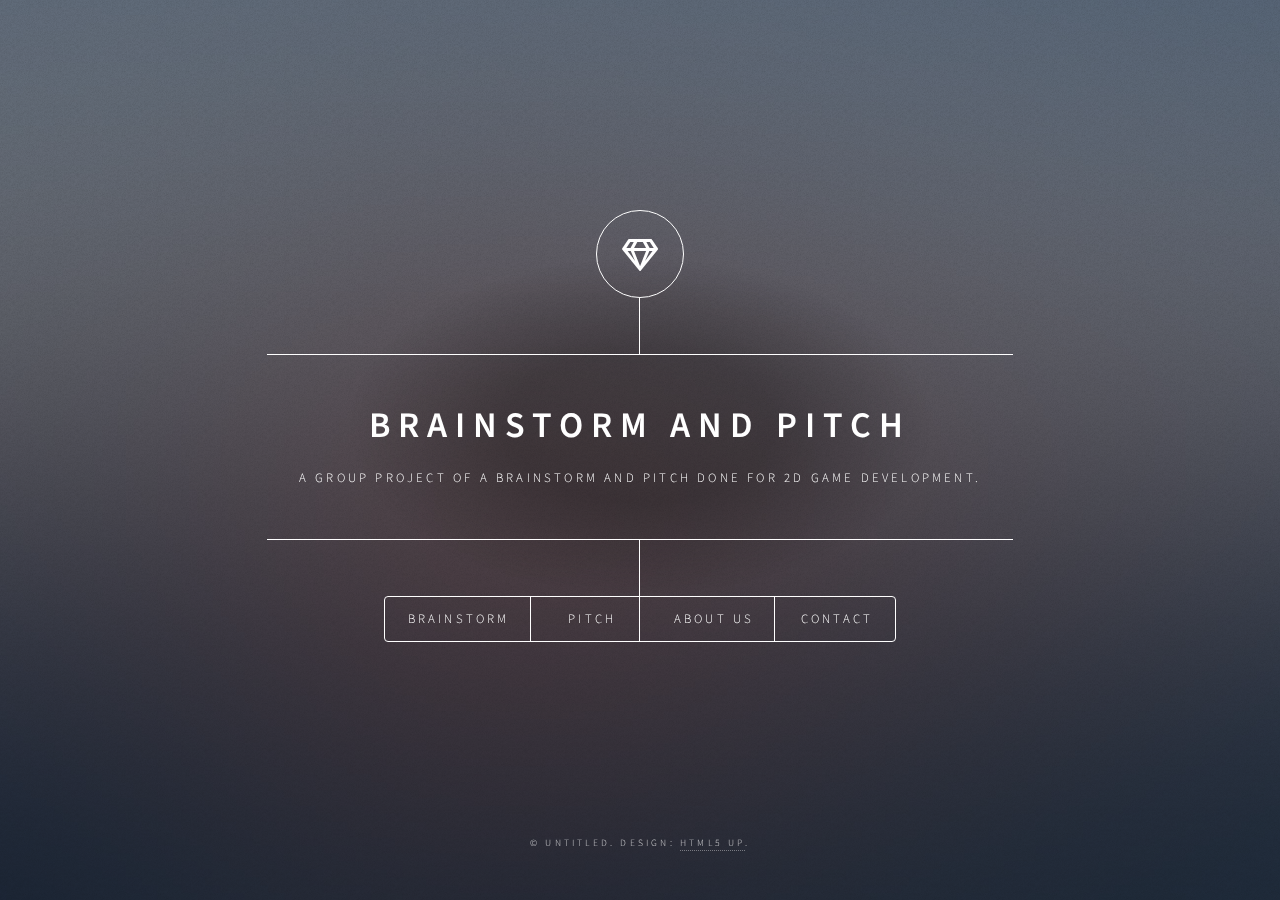
==== GameDevSite/index.html @ 05a3bff0 "Add files via upload" ====
<!DOCTYPE HTML>
<!--
	Dimension by HTML5 UP
	html5up.net | @ajlkn
	Free for personal and commercial use under the CCA 3.0 license (html5up.net/license)
-->
<html>
	<head>
		<title>Game Development</title>
		<meta charset="utf-8" />
		<meta name="viewport" content="width=device-width, initial-scale=1, user-scalable=no" />
		<link rel="stylesheet" href="assets/css/main.css" />
		<noscript><link rel="stylesheet" href="assets/css/noscript.css" /></noscript>
	</head>
	<body class="is-preload">

		<!-- Wrapper -->
			<div id="wrapper">

				<!-- Header -->
					<header id="header">
						<div class="logo">
							<span class="icon fa-gem"></span>
						</div>
						<div class="content">
							<div class="inner">
								<h1>Brainstorm and Pitch</h1>
								<p>A group project of a brainstorm and pitch done for 2D Game Development. </p>
							</div>
						</div>
						<nav>
							<ul>
								<li><a href="#intro">Brainstorm</a></li>
								<li><a href="#work">Pitch</a></li>
								<li><a href="#about">About Us</a></li>
								<li><a href="#contact">Contact</a></li>
								<!--<li><a href="#elements">Elements</a></li>-->
							</ul>
						</nav>
					</header>

				<!-- Main -->
					<div id="main">

						<!-- Intro -->
							<article id="intro">
								<h2 class="major">Brainstorm</h2>
								<span class="image main"><img src="images/IMG_20191015_160950.jpg" alt="" /></span>
								<p>This brainstorm was conducted in room W13 in WIT. We brainstormed our ideas for around an hour and chose our best ideas. After concluding our brainstorm we have decided on a game called Vive Les Catacombs. We then proceeded to work on our <a href="#work">presentation pitch</a>. The full document can be downloaded <a href="Brainstorm%20doc.pdf" download>here</a>. </p>
                                
                                <span class="image main"><img src="images/IMG_20191015_160919.jpg" alt="" /></span>
                                
                                <span class="image main"><img src="images/IMG_20191015_161017_1.jpg" alt="" /></span>
                                
                                <span class="image main"><img src="images/IMG_20191015_160144.jpg" alt="" /></span>
								
							</article>

						<!-- Work -->
							<article id="work">
								<h2 class="major">Pitch</h2>
								<span class="image main"><img src="images/pitchimg.png" alt="" /></span>
								<p>After concluding our brainstorm session we worked on our game mechanics and concepts and then made a <a href="GameDev%20Presentation.pptx" download>presentation</a>. </p>
                                
								<p>We used this presentation to pitch our game and ideas to our lecturer and our class mates during class. After our pitch we answered some questions and got valuable feedback to improve on our concept.</p>
							</article>

						<!-- About -->
							<article id="about">
								<h2 class="major">About</h2>
								<span class="image main"><img src="images/IMG_20191015_160919.jpg" alt="" /></span>
								<p>This brainstorm and pitch was done by,<br>Adrian Hebel,
                                    <br>Gary Delaney,
                                    <br>Jack Delahunt.
                                </p>
							</article>

						<!-- Contact -->
							<article id="contact">
								<h2 class="major">Contact</h2>
									<div>
                                        <p>mrspeedygamer123@gmail.com</p>
									</div>
								<ul class="icons">
									<li><a href="#" class="icon brands fa-twitter"><span class="label">Twitter</span></a></li>
									<li><a href="#" class="icon brands fa-facebook-f"><span class="label">Facebook</span></a></li>
									<li><a href="#" class="icon brands fa-instagram"><span class="label">Instagram</span></a></li>
									<li><a href="#" class="icon brands fa-github"><span class="label">GitHub</span></a></li>
								</ul>
							</article>

						<!-- Elements -->
							<article id="elements">
								<h2 class="major">Elements</h2>

								<section>
									<h3 class="major">Text</h3>
									<p>This is <b>bold</b> and this is <strong>strong</strong>. This is <i>italic</i> and this is <em>emphasized</em>.
									This is <sup>superscript</sup> text and this is <sub>subscript</sub> text.
									This is <u>underlined</u> and this is code: <code>for (;;) { ... }</code>. Finally, <a href="#">this is a link</a>.</p>
									<hr />
									<h2>Heading Level 2</h2>
									<h3>Heading Level 3</h3>
									<h4>Heading Level 4</h4>
									<h5>Heading Level 5</h5>
									<h6>Heading Level 6</h6>
									<hr />
									<h4>Blockquote</h4>
									<blockquote>Fringilla nisl. Donec accumsan interdum nisi, quis tincidunt felis sagittis eget tempus euismod. Vestibulum ante ipsum primis in faucibus vestibulum. Blandit adipiscing eu felis iaculis volutpat ac adipiscing accumsan faucibus. Vestibulum ante ipsum primis in faucibus lorem ipsum dolor sit amet nullam adipiscing eu felis.</blockquote>
									<h4>Preformatted</h4>
									<pre><code>i = 0;

while (!deck.isInOrder()) {
    print 'Iteration ' + i;
    deck.shuffle();
    i++;
}

print 'It took ' + i + ' iterations to sort the deck.';</code></pre>
								</section>

								<section>
									<h3 class="major">Lists</h3>

									<h4>Unordered</h4>
									<ul>
										<li>Dolor pulvinar etiam.</li>
										<li>Sagittis adipiscing.</li>
										<li>Felis enim feugiat.</li>
									</ul>

									<h4>Alternate</h4>
									<ul class="alt">
										<li>Dolor pulvinar etiam.</li>
										<li>Sagittis adipiscing.</li>
										<li>Felis enim feugiat.</li>
									</ul>

									<h4>Ordered</h4>
									<ol>
										<li>Dolor pulvinar etiam.</li>
										<li>Etiam vel felis viverra.</li>
										<li>Felis enim feugiat.</li>
										<li>Dolor pulvinar etiam.</li>
										<li>Etiam vel felis lorem.</li>
										<li>Felis enim et feugiat.</li>
									</ol>
									<h4>Icons</h4>
									<ul class="icons">
										<li><a href="#" class="icon brands fa-twitter"><span class="label">Twitter</span></a></li>
										<li><a href="#" class="icon brands fa-facebook-f"><span class="label">Facebook</span></a></li>
										<li><a href="#" class="icon brands fa-instagram"><span class="label">Instagram</span></a></li>
										<li><a href="#" class="icon brands fa-github"><span class="label">Github</span></a></li>
									</ul>

									<h4>Actions</h4>
									<ul class="actions">
										<li><a href="#" class="button primary">Default</a></li>
										<li><a href="#" class="button">Default</a></li>
									</ul>
									<ul class="actions stacked">
										<li><a href="#" class="button primary">Default</a></li>
										<li><a href="#" class="button">Default</a></li>
									</ul>
								</section>

								<section>
									<h3 class="major">Table</h3>
									<h4>Default</h4>
									<div class="table-wrapper">
										<table>
											<thead>
												<tr>
													<th>Name</th>
													<th>Description</th>
													<th>Price</th>
												</tr>
											</thead>
											<tbody>
												<tr>
													<td>Item One</td>
													<td>Ante turpis integer aliquet porttitor.</td>
													<td>29.99</td>
												</tr>
												<tr>
													<td>Item Two</td>
													<td>Vis ac commodo adipiscing arcu aliquet.</td>
													<td>19.99</td>
												</tr>
												<tr>
													<td>Item Three</td>
													<td> Morbi faucibus arcu accumsan lorem.</td>
													<td>29.99</td>
												</tr>
												<tr>
													<td>Item Four</td>
													<td>Vitae integer tempus condimentum.</td>
													<td>19.99</td>
												</tr>
												<tr>
													<td>Item Five</td>
													<td>Ante turpis integer aliquet porttitor.</td>
													<td>29.99</td>
												</tr>
											</tbody>
											<tfoot>
												<tr>
													<td colspan="2"></td>
													<td>100.00</td>
												</tr>
											</tfoot>
										</table>
									</div>

									<h4>Alternate</h4>
									<div class="table-wrapper">
										<table class="alt">
											<thead>
												<tr>
													<th>Name</th>
													<th>Description</th>
													<th>Price</th>
												</tr>
											</thead>
											<tbody>
												<tr>
													<td>Item One</td>
													<td>Ante turpis integer aliquet porttitor.</td>
													<td>29.99</td>
												</tr>
												<tr>
													<td>Item Two</td>
													<td>Vis ac commodo adipiscing arcu aliquet.</td>
													<td>19.99</td>
												</tr>
												<tr>
													<td>Item Three</td>
													<td> Morbi faucibus arcu accumsan lorem.</td>
													<td>29.99</td>
												</tr>
												<tr>
													<td>Item Four</td>
													<td>Vitae integer tempus condimentum.</td>
													<td>19.99</td>
												</tr>
												<tr>
													<td>Item Five</td>
													<td>Ante turpis integer aliquet porttitor.</td>
													<td>29.99</td>
												</tr>
											</tbody>
											<tfoot>
												<tr>
													<td colspan="2"></td>
													<td>100.00</td>
												</tr>
											</tfoot>
										</table>
									</div>
								</section>

								<section>
									<h3 class="major">Buttons</h3>
									<ul class="actions">
										<li><a href="#" class="button primary">Primary</a></li>
										<li><a href="#" class="button">Default</a></li>
									</ul>
									<ul class="actions">
										<li><a href="#" class="button">Default</a></li>
										<li><a href="#" class="button small">Small</a></li>
									</ul>
									<ul class="actions">
										<li><a href="#" class="button primary icon solid fa-download">Icon</a></li>
										<li><a href="#" class="button icon solid fa-download">Icon</a></li>
									</ul>
									<ul class="actions">
										<li><span class="button primary disabled">Disabled</span></li>
										<li><span class="button disabled">Disabled</span></li>
									</ul>
								</section>

								<section>
									<h3 class="major">Form</h3>
									<form method="post" action="#">
										<div class="fields">
											<div class="field half">
												<label for="demo-name">Name</label>
												<input type="text" name="demo-name" id="demo-name" value="" placeholder="Jane Doe" />
											</div>
											<div class="field half">
												<label for="demo-email">Email</label>
												<input type="email" name="demo-email" id="demo-email" value="" placeholder="jane@untitled.tld" />
											</div>
											<div class="field">
												<label for="demo-category">Category</label>
												<select name="demo-category" id="demo-category">
													<option value="">-</option>
													<option value="1">Manufacturing</option>
													<option value="1">Shipping</option>
													<option value="1">Administration</option>
													<option value="1">Human Resources</option>
												</select>
											</div>
											<div class="field half">
												<input type="radio" id="demo-priority-low" name="demo-priority" checked>
												<label for="demo-priority-low">Low</label>
											</div>
											<div class="field half">
												<input type="radio" id="demo-priority-high" name="demo-priority">
												<label for="demo-priority-high">High</label>
											</div>
											<div class="field half">
												<input type="checkbox" id="demo-copy" name="demo-copy">
												<label for="demo-copy">Email me a copy</label>
											</div>
											<div class="field half">
												<input type="checkbox" id="demo-human" name="demo-human" checked>
												<label for="demo-human">Not a robot</label>
											</div>
											<div class="field">
												<label for="demo-message">Message</label>
												<textarea name="demo-message" id="demo-message" placeholder="Enter your message" rows="6"></textarea>
											</div>
										</div>
										<ul class="actions">
											<li><input type="submit" value="Send Message" class="primary" /></li>
											<li><input type="reset" value="Reset" /></li>
										</ul>
									</form>
								</section>

							</article>

					</div>

				<!-- Footer -->
					<footer id="footer">
						<p class="copyright">&copy; Untitled. Design: <a href="https://html5up.net">HTML5 UP</a>.</p>
					</footer>

			</div>

		<!-- BG -->
			<div id="bg"></div>

		<!-- Scripts -->
			<script src="assets/js/jquery.min.js"></script>
			<script src="assets/js/browser.min.js"></script>
			<script src="assets/js/breakpoints.min.js"></script>
			<script src="assets/js/util.js"></script>
			<script src="assets/js/main.js"></script>

	</body>
</html>
---- GameDevSite/assets/css/main.css ----
@import url(fontawesome-all.min.css);
@import url("https://fonts.googleapis.com/css?family=Source+Sans+Pro:300italic,600italic,300,600");

/*
	Dimension by HTML5 UP
	html5up.net | @ajlkn
	Free for personal and commercial use under the CCA 3.0 license (html5up.net/license)
*/

html, body, div, span, applet, object,
iframe, h1, h2, h3, h4, h5, h6, p, blockquote,
pre, a, abbr, acronym, address, big, cite,
code, del, dfn, em, img, ins, kbd, q, s, samp,
small, strike, strong, sub, sup, tt, var, b,
u, i, center, dl, dt, dd, ol, ul, li, fieldset,
form, label, legend, table, caption, tbody,
tfoot, thead, tr, th, td, article, aside,
canvas, details, embed, figure, figcaption,
footer, header, hgroup, menu, nav, output, ruby,
section, summary, time, mark, audio, video {
	margin: 0;
	padding: 0;
	border: 0;
	font-size: 100%;
	font: inherit;
	vertical-align: baseline;}

article, aside, details, figcaption, figure,
footer, header, hgroup, menu, nav, section {
	display: block;}

body {
	line-height: 1;
}

ol, ul {
	list-style: none;
}

blockquote, q {
	quotes: none;
}

	blockquote:before, blockquote:after, q:before, q:after {
		content: '';
		content: none;
	}

table {
	border-collapse: collapse;
	border-spacing: 0;
}

body {
	-webkit-text-size-adjust: none;
}

mark {
	background-color: transparent;
	color: inherit;
}

input::-moz-focus-inner {
	border: 0;
	padding: 0;
}

input, select, textarea {
	-moz-appearance: none;
	-webkit-appearance: none;
	-ms-appearance: none;
	appearance: none;
}

/* Basic */

	@-ms-viewport {
		width: device-width;
	}

	@media screen and (max-width: 480px) {

		html, body {
			min-width: 320px;
		}

	}

	html {
		box-sizing: border-box;
	}

	*, *:before, *:after {
		box-sizing: inherit;
	}

	body {
		background: #1b1f22;
	}

		body.is-preload *, body.is-preload *:before, body.is-preload *:after {
			-moz-animation: none !important;
			-webkit-animation: none !important;
			-ms-animation: none !important;
			animation: none !important;
			-moz-transition: none !important;
			-webkit-transition: none !important;
			-ms-transition: none !important;
			transition: none !important;
		}

/* Type */

	html {
		font-size: 16pt;
	}

		@media screen and (max-width: 1680px) {

			html {
				font-size: 12pt;
			}

		}

		@media screen and (max-width: 736px) {

			html {
				font-size: 11pt;
			}

		}

		@media screen and (max-width: 360px) {

			html {
				font-size: 10pt;
			}

		}

	body, input, select, textarea {
		color: #ffffff;
		font-family: "Source Sans Pro", sans-serif;
		font-weight: 300;
		font-size: 1rem;
		line-height: 1.65;
	}

	a {
		-moz-transition: color 0.2s ease-in-out, background-color 0.2s ease-in-out, border-bottom-color 0.2s ease-in-out;
		-webkit-transition: color 0.2s ease-in-out, background-color 0.2s ease-in-out, border-bottom-color 0.2s ease-in-out;
		-ms-transition: color 0.2s ease-in-out, background-color 0.2s ease-in-out, border-bottom-color 0.2s ease-in-out;
		transition: color 0.2s ease-in-out, background-color 0.2s ease-in-out, border-bottom-color 0.2s ease-in-out;
		border-bottom: dotted 1px rgba(255, 255, 255, 0.5);
		text-decoration: none;
		color: inherit;
	}

		a:hover {
			border-bottom-color: transparent;
		}

	strong, b {
		color: #ffffff;
		font-weight: 600;
	}

	em, i {
		font-style: italic;
	}

	p {
		margin: 0 0 2rem 0;
	}

	h1, h2, h3, h4, h5, h6 {
		color: #ffffff;
		font-weight: 600;
		line-height: 1.5;
		margin: 0 0 1rem 0;
		text-transform: uppercase;
		letter-spacing: 0.2rem;
	}

		h1 a, h2 a, h3 a, h4 a, h5 a, h6 a {
			color: inherit;
			text-decoration: none;
		}

		h1.major, h2.major, h3.major, h4.major, h5.major, h6.major {
			border-bottom: solid 1px #ffffff;
			width: -moz-max-content;
			width: -webkit-max-content;
			width: -ms-max-content;
			width: max-content;
			padding-bottom: 0.5rem;
			margin: 0 0 2rem 0;
		}

	h1 {
		font-size: 2.25rem;
		line-height: 1.3;
		letter-spacing: 0.5rem;
	}

	h2 {
		font-size: 1.5rem;
		line-height: 1.4;
		letter-spacing: 0.5rem;
	}

	h3 {
		font-size: 1rem;
	}

	h4 {
		font-size: 0.8rem;
	}

	h5 {
		font-size: 0.7rem;
	}

	h6 {
		font-size: 0.6rem;
	}

	@media screen and (max-width: 736px) {

		h1 {
			font-size: 1.75rem;
			line-height: 1.4;
		}

		h2 {
			font-size: 1.25em;
			line-height: 1.5;
		}

	}

	sub {
		font-size: 0.8rem;
		position: relative;
		top: 0.5rem;
	}

	sup {
		font-size: 0.8rem;
		position: relative;
		top: -0.5rem;
	}

	blockquote {
		border-left: solid 4px #ffffff;
		font-style: italic;
		margin: 0 0 2rem 0;
		padding: 0.5rem 0 0.5rem 2rem;
	}

	code {
		background: rgba(255, 255, 255, 0.075);
		border-radius: 4px;
		font-family: "Courier New", monospace;
		font-size: 0.9rem;
		margin: 0 0.25rem;
		padding: 0.25rem 0.65rem;
	}

	pre {
		-webkit-overflow-scrolling: touch;
		font-family: "Courier New", monospace;
		font-size: 0.9rem;
		margin: 0 0 2rem 0;
	}

		pre code {
			display: block;
			line-height: 1.75;
			padding: 1rem 1.5rem;
			overflow-x: auto;
		}

	hr {
		border: 0;
		border-bottom: solid 1px #ffffff;
		margin: 2.75rem 0;
	}

	.align-left {
		text-align: left;
	}

	.align-center {
		text-align: center;
	}

	.align-right {
		text-align: right;
	}

/* Form */

	form {
		margin: 0 0 2rem 0;
	}

		form > :last-child {
			margin-bottom: 0;
		}

		form > .fields {
			display: -moz-flex;
			display: -webkit-flex;
			display: -ms-flex;
			display: flex;
			-moz-flex-wrap: wrap;
			-webkit-flex-wrap: wrap;
			-ms-flex-wrap: wrap;
			flex-wrap: wrap;
			width: calc(100% + 3rem);
			margin: -1.5rem 0 2rem -1.5rem;
		}

			form > .fields > .field {
				-moz-flex-grow: 0;
				-webkit-flex-grow: 0;
				-ms-flex-grow: 0;
				flex-grow: 0;
				-moz-flex-shrink: 0;
				-webkit-flex-shrink: 0;
				-ms-flex-shrink: 0;
				flex-shrink: 0;
				padding: 1.5rem 0 0 1.5rem;
				width: calc(100% - 1.5rem);
			}

				form > .fields > .field.half {
					width: calc(50% - 0.75rem);
				}

				form > .fields > .field.third {
					width: calc(100%/3 - 0.5rem);
				}

				form > .fields > .field.quarter {
					width: calc(25% - 0.375rem);
				}

		@media screen and (max-width: 480px) {

			form > .fields {
				width: calc(100% + 3rem);
				margin: -1.5rem 0 2rem -1.5rem;
			}

				form > .fields > .field {
					padding: 1.5rem 0 0 1.5rem;
					width: calc(100% - 1.5rem);
				}

					form > .fields > .field.half {
						width: calc(100% - 1.5rem);
					}

					form > .fields > .field.third {
						width: calc(100% - 1.5rem);
					}

					form > .fields > .field.quarter {
						width: calc(100% - 1.5rem);
					}

		}

	label {
		color: #ffffff;
		display: block;
		font-size: 0.8rem;
		font-weight: 300;
		letter-spacing: 0.2rem;
		line-height: 1.5;
		margin: 0 0 1rem 0;
		text-transform: uppercase;
	}

	input[type="text"],
	input[type="password"],
	input[type="email"],
	input[type="tel"],
	select,
	textarea {
		-moz-appearance: none;
		-webkit-appearance: none;
		-ms-appearance: none;
		appearance: none;
		-moz-transition: border-color 0.2s ease-in-out, box-shadow 0.2s ease-in-out, background-color 0.2s ease-in-out;
		-webkit-transition: border-color 0.2s ease-in-out, box-shadow 0.2s ease-in-out, background-color 0.2s ease-in-out;
		-ms-transition: border-color 0.2s ease-in-out, box-shadow 0.2s ease-in-out, background-color 0.2s ease-in-out;
		transition: border-color 0.2s ease-in-out, box-shadow 0.2s ease-in-out, background-color 0.2s ease-in-out;
		background-color: transparent;
		border-radius: 4px;
		border: solid 1px #ffffff;
		color: inherit;
		display: block;
		outline: 0;
		padding: 0 1rem;
		text-decoration: none;
		width: 100%;
	}

		input[type="text"]:invalid,
		input[type="password"]:invalid,
		input[type="email"]:invalid,
		input[type="tel"]:invalid,
		select:invalid,
		textarea:invalid {
			box-shadow: none;
		}

		input[type="text"]:focus,
		input[type="password"]:focus,
		input[type="email"]:focus,
		input[type="tel"]:focus,
		select:focus,
		textarea:focus {
			background: rgba(255, 255, 255, 0.075);
			border-color: #ffffff;
			box-shadow: 0 0 0 1px #ffffff;
		}

	select {
		background-image: url("data:image/svg+xml;charset=utf8,%3Csvg xmlns='http://www.w3.org/2000/svg' width='40' height='40' preserveAspectRatio='none' viewBox='0 0 40 40'%3E%3Cpath d='M9.4,12.3l10.4,10.4l10.4-10.4c0.2-0.2,0.5-0.4,0.9-0.4c0.3,0,0.6,0.1,0.9,0.4l3.3,3.3c0.2,0.2,0.4,0.5,0.4,0.9 c0,0.4-0.1,0.6-0.4,0.9L20.7,31.9c-0.2,0.2-0.5,0.4-0.9,0.4c-0.3,0-0.6-0.1-0.9-0.4L4.3,17.3c-0.2-0.2-0.4-0.5-0.4-0.9 c0-0.4,0.1-0.6,0.4-0.9l3.3-3.3c0.2-0.2,0.5-0.4,0.9-0.4S9.1,12.1,9.4,12.3z' fill='%23ffffff' /%3E%3C/svg%3E");
		background-size: 1.25rem;
		background-repeat: no-repeat;
		background-position: calc(100% - 1rem) center;
		height: 2.75rem;
		padding-right: 2.75rem;
		text-overflow: ellipsis;
	}

		select option {
			color: #ffffff;
			background: #1b1f22;
		}

		select:focus::-ms-value {
			background-color: transparent;
		}

		select::-ms-expand {
			display: none;
		}

	input[type="text"],
	input[type="password"],
	input[type="email"],
	select {
		height: 2.75rem;
	}

	textarea {
		padding: 0.75rem 1rem;
	}

	input[type="checkbox"],
	input[type="radio"] {
		-moz-appearance: none;
		-webkit-appearance: none;
		-ms-appearance: none;
		appearance: none;
		display: block;
		float: left;
		margin-right: -2rem;
		opacity: 0;
		width: 1rem;
		z-index: -1;
	}

		input[type="checkbox"] + label,
		input[type="radio"] + label {
			text-decoration: none;
			-moz-user-select: none;
			-webkit-user-select: none;
			-ms-user-select: none;
			user-select: none;
			color: #ffffff;
			cursor: pointer;
			display: inline-block;
			font-size: 0.8rem;
			font-weight: 300;
			margin: 0 0 0.5rem 0;
			padding-left: 2.65rem;
			padding-right: 0.75rem;
			position: relative;
		}

			input[type="checkbox"] + label:before,
			input[type="radio"] + label:before {
				-moz-osx-font-smoothing: grayscale;
				-webkit-font-smoothing: antialiased;
				display: inline-block;
				font-style: normal;
				font-variant: normal;
				text-rendering: auto;
				line-height: 1;
				text-transform: none !important;
				font-family: 'Font Awesome 5 Free';
				font-weight: 900;
			}

			input[type="checkbox"] + label:before,
			input[type="radio"] + label:before {
				-moz-transition: border-color 0.2s ease-in-out, box-shadow 0.2s ease-in-out, background-color 0.2s ease-in-out;
				-webkit-transition: border-color 0.2s ease-in-out, box-shadow 0.2s ease-in-out, background-color 0.2s ease-in-out;
				-ms-transition: border-color 0.2s ease-in-out, box-shadow 0.2s ease-in-out, background-color 0.2s ease-in-out;
				transition: border-color 0.2s ease-in-out, box-shadow 0.2s ease-in-out, background-color 0.2s ease-in-out;
				border-radius: 4px;
				border: solid 1px #ffffff;
				content: '';
				display: inline-block;
				height: 1.65rem;
				left: 0;
				line-height: 1.65rem;
				position: absolute;
				text-align: center;
				top: -0.15rem;
				width: 1.65rem;
			}

		input[type="checkbox"]:checked + label:before,
		input[type="radio"]:checked + label:before {
			background: #ffffff !important;
			border-color: #ffffff !important;
			color: #1b1f22;
			content: '\f00c';
		}

		input[type="checkbox"]:focus + label:before,
		input[type="radio"]:focus + label:before {
			background: rgba(255, 255, 255, 0.075);
			border-color: #ffffff;
			box-shadow: 0 0 0 1px #ffffff;
		}

	input[type="checkbox"] + label:before {
		border-radius: 4px;
	}

	input[type="radio"] + label:before {
		border-radius: 100%;
	}

	::-webkit-input-placeholder {
		color: rgba(255, 255, 255, 0.5) !important;
		opacity: 1.0;
	}

	:-moz-placeholder {
		color: rgba(255, 255, 255, 0.5) !important;
		opacity: 1.0;
	}

	::-moz-placeholder {
		color: rgba(255, 255, 255, 0.5) !important;
		opacity: 1.0;
	}

	:-ms-input-placeholder {
		color: rgba(255, 255, 255, 0.5) !important;
		opacity: 1.0;
	}

	.formerize-placeholder {
		color: rgba(255, 255, 255, 0.5) !important;
		opacity: 1.0;
	}

/* Box */

	.box {
		border-radius: 4px;
		border: solid 1px #ffffff;
		margin-bottom: 2rem;
		padding: 1.5em;
	}

		.box > :last-child,
		.box > :last-child > :last-child,
		.box > :last-child > :last-child > :last-child {
			margin-bottom: 0;
		}

		.box.alt {
			border: 0;
			border-radius: 0;
			padding: 0;
		}

/* Icon */

	.icon {
		text-decoration: none;
		border-bottom: none;
		position: relative;
	}

		.icon:before {
			-moz-osx-font-smoothing: grayscale;
			-webkit-font-smoothing: antialiased;
			display: inline-block;
			font-style: normal;
			font-variant: normal;
			text-rendering: auto;
			line-height: 1;
			text-transform: none !important;
			font-family: 'Font Awesome 5 Free';
			font-weight: 400;
		}

		.icon > .label {
			display: none;
		}

		.icon:before {
			line-height: inherit;
		}

		.icon.solid:before {
			font-weight: 900;
		}

		.icon.brands:before {
			font-family: 'Font Awesome 5 Brands';
		}

/* Image */

	.image {
		border-radius: 4px;
		border: 0;
		display: inline-block;
		position: relative;
	}

		.image:before {
			pointer-events: none;
			background-image: url("../../images/overlay.png");
			background-color: rgba(19, 21, 25, 0.5);
			border-radius: 4px;
			content: '';
			display: block;
			height: 100%;
			left: 0;
			opacity: 0.5;
			position: absolute;
			top: 0;
			width: 100%;
		}

		.image img {
			border-radius: 4px;
			display: block;
		}

		.image.left, .image.right {
			max-width: 40%;
		}

			.image.left img, .image.right img {
				width: 100%;
			}

		.image.left {
			float: left;
			padding: 0 1.5em 1em 0;
			top: 0.25em;
		}

		.image.right {
			float: right;
			padding: 0 0 1em 1.5em;
			top: 0.25em;
		}

		.image.fit {
			display: block;
			margin: 0 0 2rem 0;
			width: 100%;
		}

			.image.fit img {
				width: 100%;
			}

		.image.main {
			display: block;
			margin: 2.5rem 0;
			width: 100%;
		}

			.image.main img {
				width: 100%;
			}

		@media screen and (max-width: 736px) {

			.image.main {
				margin: 2rem 0;
			}

		}

		@media screen and (max-width: 480px) {

			.image.main {
				margin: 1.5rem 0;
			}

		}

/* List */

	ol {
		list-style: decimal;
		margin: 0 0 2rem 0;
		padding-left: 1.25em;
	}

		ol li {
			padding-left: 0.25em;
		}

	ul {
		list-style: disc;
		margin: 0 0 2rem 0;
		padding-left: 1em;
	}

		ul li {
			padding-left: 0.5em;
		}

		ul.alt {
			list-style: none;
			padding-left: 0;
		}

			ul.alt li {
				border-top: solid 1px #ffffff;
				padding: 0.5em 0;
			}

				ul.alt li:first-child {
					border-top: 0;
					padding-top: 0;
				}

	dl {
		margin: 0 0 2rem 0;
	}

		dl dt {
			display: block;
			font-weight: 600;
			margin: 0 0 1rem 0;
		}

		dl dd {
			margin-left: 2rem;
		}

/* Actions */

	ul.actions {
		display: -moz-flex;
		display: -webkit-flex;
		display: -ms-flex;
		display: flex;
		cursor: default;
		list-style: none;
		margin-left: -1rem;
		padding-left: 0;
	}

		ul.actions li {
			padding: 0 0 0 1rem;
			vertical-align: middle;
		}

		ul.actions.special {
			-moz-justify-content: center;
			-webkit-justify-content: center;
			-ms-justify-content: center;
			justify-content: center;
			width: 100%;
			margin-left: 0;
		}

			ul.actions.special li:first-child {
				padding-left: 0;
			}

		ul.actions.stacked {
			-moz-flex-direction: column;
			-webkit-flex-direction: column;
			-ms-flex-direction: column;
			flex-direction: column;
			margin-left: 0;
		}

			ul.actions.stacked li {
				padding: 1.3rem 0 0 0;
			}

				ul.actions.stacked li:first-child {
					padding-top: 0;
				}

		ul.actions.fit {
			width: calc(100% + 1rem);
		}

			ul.actions.fit li {
				-moz-flex-grow: 1;
				-webkit-flex-grow: 1;
				-ms-flex-grow: 1;
				flex-grow: 1;
				-moz-flex-shrink: 1;
				-webkit-flex-shrink: 1;
				-ms-flex-shrink: 1;
				flex-shrink: 1;
				width: 100%;
			}

				ul.actions.fit li > * {
					width: 100%;
				}

			ul.actions.fit.stacked {
				width: 100%;
			}

		@media screen and (max-width: 480px) {

			ul.actions:not(.fixed) {
				-moz-flex-direction: column;
				-webkit-flex-direction: column;
				-ms-flex-direction: column;
				flex-direction: column;
				margin-left: 0;
				width: 100% !important;
			}

				ul.actions:not(.fixed) li {
					-moz-flex-grow: 1;
					-webkit-flex-grow: 1;
					-ms-flex-grow: 1;
					flex-grow: 1;
					-moz-flex-shrink: 1;
					-webkit-flex-shrink: 1;
					-ms-flex-shrink: 1;
					flex-shrink: 1;
					padding: 1rem 0 0 0;
					text-align: center;
					width: 100%;
				}

					ul.actions:not(.fixed) li > * {
						width: 100%;
					}

					ul.actions:not(.fixed) li:first-child {
						padding-top: 0;
					}

					ul.actions:not(.fixed) li input[type="submit"],
					ul.actions:not(.fixed) li input[type="reset"],
					ul.actions:not(.fixed) li input[type="button"],
					ul.actions:not(.fixed) li button,
					ul.actions:not(.fixed) li .button {
						width: 100%;
					}

						ul.actions:not(.fixed) li input[type="submit"].icon:before,
						ul.actions:not(.fixed) li input[type="reset"].icon:before,
						ul.actions:not(.fixed) li input[type="button"].icon:before,
						ul.actions:not(.fixed) li button.icon:before,
						ul.actions:not(.fixed) li .button.icon:before {
							margin-left: -0.5em;
						}

		}

/* Icons */

	ul.icons {
		cursor: default;
		list-style: none;
		padding-left: 0;
	}

		ul.icons li {
			display: inline-block;
			padding: 0 0.75em 0 0;
		}

			ul.icons li:last-child {
				padding-right: 0;
			}

			ul.icons li a {
				border-radius: 100%;
				box-shadow: inset 0 0 0 1px #ffffff;
				display: inline-block;
				height: 2.25rem;
				line-height: 2.25rem;
				text-align: center;
				width: 2.25rem;
			}

				ul.icons li a:hover {
					background-color: rgba(255, 255, 255, 0.075);
				}

				ul.icons li a:active {
					background-color: rgba(255, 255, 255, 0.175);
				}

/* Table */

	.table-wrapper {
		-webkit-overflow-scrolling: touch;
		overflow-x: auto;
	}

	table {
		margin: 0 0 2rem 0;
		width: 100%;
	}

		table tbody tr {
			border: solid 1px #ffffff;
			border-left: 0;
			border-right: 0;
		}

			table tbody tr:nth-child(2n + 1) {
				background-color: rgba(255, 255, 255, 0.075);
			}

		table td {
			padding: 0.75em 0.75em;
		}

		table th {
			color: #ffffff;
			font-size: 0.9em;
			font-weight: 600;
			padding: 0 0.75em 0.75em 0.75em;
			text-align: left;
		}

		table thead {
			border-bottom: solid 2px #ffffff;
		}

		table tfoot {
			border-top: solid 2px #ffffff;
		}

		table.alt {
			border-collapse: separate;
		}

			table.alt tbody tr td {
				border: solid 1px #ffffff;
				border-left-width: 0;
				border-top-width: 0;
			}

				table.alt tbody tr td:first-child {
					border-left-width: 1px;
				}

			table.alt tbody tr:first-child td {
				border-top-width: 1px;
			}

			table.alt thead {
				border-bottom: 0;
			}

			table.alt tfoot {
				border-top: 0;
			}

/* Button */

	input[type="submit"],
	input[type="reset"],
	input[type="button"],
	button,
	.button {
		-moz-appearance: none;
		-webkit-appearance: none;
		-ms-appearance: none;
		appearance: none;
		-moz-transition: background-color 0.2s ease-in-out, color 0.2s ease-in-out;
		-webkit-transition: background-color 0.2s ease-in-out, color 0.2s ease-in-out;
		-ms-transition: background-color 0.2s ease-in-out, color 0.2s ease-in-out;
		transition: background-color 0.2s ease-in-out, color 0.2s ease-in-out;
		background-color: transparent;
		border-radius: 4px;
		border: 0;
		box-shadow: inset 0 0 0 1px #ffffff;
		color: #ffffff !important;
		cursor: pointer;
		display: inline-block;
		font-size: 0.8rem;
		font-weight: 300;
		height: 2.75rem;
		letter-spacing: 0.2rem;
		line-height: 2.75rem;
		outline: 0;
		padding: 0 1.25rem 0 1.35rem;
		text-align: center;
		text-decoration: none;
		text-transform: uppercase;
		white-space: nowrap;
	}

		input[type="submit"]:hover,
		input[type="reset"]:hover,
		input[type="button"]:hover,
		button:hover,
		.button:hover {
			background-color: rgba(255, 255, 255, 0.075);
		}

		input[type="submit"]:active,
		input[type="reset"]:active,
		input[type="button"]:active,
		button:active,
		.button:active {
			background-color: rgba(255, 255, 255, 0.175);
		}

		input[type="submit"].icon:before,
		input[type="reset"].icon:before,
		input[type="button"].icon:before,
		button.icon:before,
		.button.icon:before {
			margin-right: 0.5em;
		}

		input[type="submit"].fit,
		input[type="reset"].fit,
		input[type="button"].fit,
		button.fit,
		.button.fit {
			width: 100%;
		}

		input[type="submit"].small,
		input[type="reset"].small,
		input[type="button"].small,
		button.small,
		.button.small {
			font-size: 0.6rem;
			height: 2.0625rem;
			line-height: 2.0625rem;
		}

		input[type="submit"].primary,
		input[type="reset"].primary,
		input[type="button"].primary,
		button.primary,
		.button.primary {
			background-color: #ffffff;
			color: #1b1f22 !important;
			font-weight: 600;
		}

		input[type="submit"].disabled, input[type="submit"]:disabled,
		input[type="reset"].disabled,
		input[type="reset"]:disabled,
		input[type="button"].disabled,
		input[type="button"]:disabled,
		button.disabled,
		button:disabled,
		.button.disabled,
		.button:disabled {
			pointer-events: none;
			cursor: default;
			opacity: 0.25;
		}

	input[type="submit"],
	input[type="reset"],
	input[type="button"],
	button {
		line-height: calc(2.75rem - 2px);
	}

/* BG */

	#bg {
		-moz-transform: scale(1.0);
		-webkit-transform: scale(1.0);
		-ms-transform: scale(1.0);
		transform: scale(1.0);
		-webkit-backface-visibility: hidden;
		position: fixed;
		top: 0;
		left: 0;
		width: 100%;
		height: 100vh;
		z-index: 1;
	}

		#bg:before, #bg:after {
			content: '';
			display: block;
			position: absolute;
			top: 0;
			left: 0;
			width: 100%;
			height: 100%;
		}

		#bg:before {
			-moz-transition: background-color 2.5s ease-in-out;
			-webkit-transition: background-color 2.5s ease-in-out;
			-ms-transition: background-color 2.5s ease-in-out;
			transition: background-color 2.5s ease-in-out;
			-moz-transition-delay: 0.75s;
			-webkit-transition-delay: 0.75s;
			-ms-transition-delay: 0.75s;
			transition-delay: 0.75s;
			background-image: linear-gradient(to top, rgba(19, 21, 25, 0.5), rgba(19, 21, 25, 0.5)), url("../../images/overlay.png");
			background-size: auto, 256px 256px;
			background-position: center, center;
			background-repeat: no-repeat, repeat;
			z-index: 2;
		}

		#bg:after {
			-moz-transform: scale(1.125);
			-webkit-transform: scale(1.125);
			-ms-transform: scale(1.125);
			transform: scale(1.125);
			-moz-transition: -moz-transform 0.325s ease-in-out, -moz-filter 0.325s ease-in-out;
			-webkit-transition: -webkit-transform 0.325s ease-in-out, -webkit-filter 0.325s ease-in-out;
			-ms-transition: -ms-transform 0.325s ease-in-out, -ms-filter 0.325s ease-in-out;
			transition: transform 0.325s ease-in-out, filter 0.325s ease-in-out;
			background-image: url("../../images/bg.jpg");
			background-position: center;
			background-size: cover;
			background-repeat: no-repeat;
			z-index: 1;
		}

		body.is-article-visible #bg:after {
			-moz-transform: scale(1.0825);
			-webkit-transform: scale(1.0825);
			-ms-transform: scale(1.0825);
			transform: scale(1.0825);
			-moz-filter: blur(0.2rem);
			-webkit-filter: blur(0.2rem);
			-ms-filter: blur(0.2rem);
			filter: blur(0.2rem);
		}

		body.is-preload #bg:before {
			background-color: #000000;
		}

/* Wrapper */

	#wrapper {
		display: -moz-flex;
		display: -webkit-flex;
		display: -ms-flex;
		display: flex;
		-moz-flex-direction: column;
		-webkit-flex-direction: column;
		-ms-flex-direction: column;
		flex-direction: column;
		-moz-align-items: center;
		-webkit-align-items: center;
		-ms-align-items: center;
		align-items: center;
		-moz-justify-content: space-between;
		-webkit-justify-content: space-between;
		-ms-justify-content: space-between;
		justify-content: space-between;
		position: relative;
		min-height: 100vh;
		width: 100%;
		padding: 4rem 2rem;
		z-index: 3;
	}

		#wrapper:before {
			content: '';
			display: block;
		}

		@media screen and (max-width: 1680px) {

			#wrapper {
				padding: 3rem 2rem;
			}

		}

		@media screen and (max-width: 736px) {

			#wrapper {
				padding: 2rem 1rem;
			}

		}

		@media screen and (max-width: 480px) {

			#wrapper {
				padding: 1rem;
			}

		}

/* Header */

	#header {
		display: -moz-flex;
		display: -webkit-flex;
		display: -ms-flex;
		display: flex;
		-moz-flex-direction: column;
		-webkit-flex-direction: column;
		-ms-flex-direction: column;
		flex-direction: column;
		-moz-align-items: center;
		-webkit-align-items: center;
		-ms-align-items: center;
		align-items: center;
		-moz-transition: -moz-transform 0.325s ease-in-out, -moz-filter 0.325s ease-in-out, opacity 0.325s ease-in-out;
		-webkit-transition: -webkit-transform 0.325s ease-in-out, -webkit-filter 0.325s ease-in-out, opacity 0.325s ease-in-out;
		-ms-transition: -ms-transform 0.325s ease-in-out, -ms-filter 0.325s ease-in-out, opacity 0.325s ease-in-out;
		transition: transform 0.325s ease-in-out, filter 0.325s ease-in-out, opacity 0.325s ease-in-out;
		background-image: -moz-radial-gradient(rgba(0, 0, 0, 0.25) 25%, rgba(0, 0, 0, 0) 55%);
		background-image: -webkit-radial-gradient(rgba(0, 0, 0, 0.25) 25%, rgba(0, 0, 0, 0) 55%);
		background-image: -ms-radial-gradient(rgba(0, 0, 0, 0.25) 25%, rgba(0, 0, 0, 0) 55%);
		background-image: radial-gradient(rgba(0, 0, 0, 0.25) 25%, rgba(0, 0, 0, 0) 55%);
		max-width: 100%;
		text-align: center;
	}

		#header > * {
			-moz-transition: opacity 0.325s ease-in-out;
			-webkit-transition: opacity 0.325s ease-in-out;
			-ms-transition: opacity 0.325s ease-in-out;
			transition: opacity 0.325s ease-in-out;
			position: relative;
			margin-top: 3.5rem;
		}

			#header > *:before {
				content: '';
				display: block;
				position: absolute;
				top: calc(-3.5rem - 1px);
				left: calc(50% - 1px);
				width: 1px;
				height: calc(3.5rem + 1px);
				background: #ffffff;
			}

		#header > :first-child {
			margin-top: 0;
		}

			#header > :first-child:before {
				display: none;
			}

		#header .logo {
			width: 5.5rem;
			height: 5.5rem;
			line-height: 5.5rem;
			border: solid 1px #ffffff;
			border-radius: 100%;
		}

			#header .logo .icon:before {
				font-size: 2rem;
			}

		#header .content {
			border-style: solid;
			border-color: #ffffff;
			border-top-width: 1px;
			border-bottom-width: 1px;
			max-width: 100%;
		}

			#header .content .inner {
				-moz-transition: max-height 0.75s ease, padding 0.75s ease, opacity 0.325s ease-in-out;
				-webkit-transition: max-height 0.75s ease, padding 0.75s ease, opacity 0.325s ease-in-out;
				-ms-transition: max-height 0.75s ease, padding 0.75s ease, opacity 0.325s ease-in-out;
				transition: max-height 0.75s ease, padding 0.75s ease, opacity 0.325s ease-in-out;
				-moz-transition-delay: 0.25s;
				-webkit-transition-delay: 0.25s;
				-ms-transition-delay: 0.25s;
				transition-delay: 0.25s;
				padding: 3rem 2rem;
				max-height: 40rem;
				overflow: hidden;
			}

				#header .content .inner > :last-child {
					margin-bottom: 0;
				}

			#header .content p {
				text-transform: uppercase;
				letter-spacing: 0.2rem;
				font-size: 0.8rem;
				line-height: 2;
			}

		#header nav ul {
			display: -moz-flex;
			display: -webkit-flex;
			display: -ms-flex;
			display: flex;
			margin-bottom: 0;
			list-style: none;
			padding-left: 0;
			border: solid 1px #ffffff;
			border-radius: 4px;
		}

			#header nav ul li {
				padding-left: 0;
				border-left: solid 1px #ffffff;
			}

				#header nav ul li:first-child {
					border-left: 0;
				}

				#header nav ul li a {
					display: block;
					min-width: 7.5rem;
					height: 2.75rem;
					line-height: 2.75rem;
					padding: 0 1.25rem 0 1.45rem;
					text-transform: uppercase;
					letter-spacing: 0.2rem;
					font-size: 0.8rem;
					border-bottom: 0;
				}

					#header nav ul li a:hover {
						background-color: rgba(255, 255, 255, 0.075);
					}

					#header nav ul li a:active {
						background-color: rgba(255, 255, 255, 0.175);
					}

		#header nav.use-middle:after {
			content: '';
			display: block;
			position: absolute;
			top: 0;
			left: calc(50% - 1px);
			width: 1px;
			height: 100%;
			background: #ffffff;
		}

		#header nav.use-middle ul li.is-middle {
			border-left: 0;
		}

		body.is-article-visible #header {
			-moz-transform: scale(0.95);
			-webkit-transform: scale(0.95);
			-ms-transform: scale(0.95);
			transform: scale(0.95);
			-moz-filter: blur(0.1rem);
			-webkit-filter: blur(0.1rem);
			-ms-filter: blur(0.1rem);
			filter: blur(0.1rem);
			opacity: 0;
		}

		body.is-preload #header {
			-moz-filter: blur(0.125rem);
			-webkit-filter: blur(0.125rem);
			-ms-filter: blur(0.125rem);
			filter: blur(0.125rem);
		}

			body.is-preload #header > * {
				opacity: 0;
			}

			body.is-preload #header .content .inner {
				max-height: 0;
				padding-top: 0;
				padding-bottom: 0;
				opacity: 0;
			}

		@media screen and (max-width: 980px) {

			#header .content p br {
				display: none;
			}

		}

		@media screen and (max-width: 736px) {

			#header > * {
				margin-top: 2rem;
			}

				#header > *:before {
					top: calc(-2rem - 1px);
					height: calc(2rem + 1px);
				}

			#header .logo {
				width: 4.75rem;
				height: 4.75rem;
				line-height: 4.75rem;
			}

				#header .logo .icon:before {
					font-size: 1.75rem;
				}

			#header .content .inner {
				padding: 2.5rem 1rem;
			}

			#header .content p {
				line-height: 1.875;
			}

		}

		@media screen and (max-width: 480px) {

			#header {
				padding: 1.5rem 0;
			}

				#header .content .inner {
					padding: 2.5rem 0;
				}

				#header nav ul {
					-moz-flex-direction: column;
					-webkit-flex-direction: column;
					-ms-flex-direction: column;
					flex-direction: column;
					min-width: 10rem;
					max-width: 100%;
				}

					#header nav ul li {
						border-left: 0;
						border-top: solid 1px #ffffff;
					}

						#header nav ul li:first-child {
							border-top: 0;
						}

						#header nav ul li a {
							height: 3rem;
							line-height: 3rem;
							min-width: 0;
							width: 100%;
						}

				#header nav.use-middle:after {
					display: none;
				}

		}

/* Main */

	#main {
		-moz-flex-grow: 1;
		-webkit-flex-grow: 1;
		-ms-flex-grow: 1;
		flex-grow: 1;
		-moz-flex-shrink: 1;
		-webkit-flex-shrink: 1;
		-ms-flex-shrink: 1;
		flex-shrink: 1;
		display: -moz-flex;
		display: -webkit-flex;
		display: -ms-flex;
		display: flex;
		-moz-align-items: center;
		-webkit-align-items: center;
		-ms-align-items: center;
		align-items: center;
		-moz-justify-content: center;
		-webkit-justify-content: center;
		-ms-justify-content: center;
		justify-content: center;
		-moz-flex-direction: column;
		-webkit-flex-direction: column;
		-ms-flex-direction: column;
		flex-direction: column;
		position: relative;
		max-width: 100%;
		z-index: 3;
	}

		#main article {
			-moz-transform: translateY(0.25rem);
			-webkit-transform: translateY(0.25rem);
			-ms-transform: translateY(0.25rem);
			transform: translateY(0.25rem);
			-moz-transition: opacity 0.325s ease-in-out, -moz-transform 0.325s ease-in-out;
			-webkit-transition: opacity 0.325s ease-in-out, -webkit-transform 0.325s ease-in-out;
			-ms-transition: opacity 0.325s ease-in-out, -ms-transform 0.325s ease-in-out;
			transition: opacity 0.325s ease-in-out, transform 0.325s ease-in-out;
			padding: 4.5rem 2.5rem 1.5rem 2.5rem ;
			position: relative;
			width: 40rem;
			max-width: 100%;
			background-color: rgba(27, 31, 34, 0.85);
			border-radius: 4px;
			opacity: 0;
		}

			#main article.active {
				-moz-transform: translateY(0);
				-webkit-transform: translateY(0);
				-ms-transform: translateY(0);
				transform: translateY(0);
				opacity: 1;
			}

			#main article .close {
				display: block;
				position: absolute;
				top: 0;
				right: 0;
				width: 4rem;
				height: 4rem;
				cursor: pointer;
				text-indent: 4rem;
				overflow: hidden;
				white-space: nowrap;
			}

				#main article .close:before {
					-moz-transition: background-color 0.2s ease-in-out;
					-webkit-transition: background-color 0.2s ease-in-out;
					-ms-transition: background-color 0.2s ease-in-out;
					transition: background-color 0.2s ease-in-out;
					content: '';
					display: block;
					position: absolute;
					top: 0.75rem;
					left: 0.75rem;
					width: 2.5rem;
					height: 2.5rem;
					border-radius: 100%;
					background-position: center;
					background-image: url("data:image/svg+xml;charset=utf8,%3Csvg xmlns='http://www.w3.org/2000/svg' xmlns:xlink='http://www.w3.org/1999/xlink' width='20px' height='20px' viewBox='0 0 20 20' zoomAndPan='disable'%3E%3Cstyle%3Eline %7B stroke: %23ffffff%3B stroke-width: 1%3B %7D%3C/style%3E%3Cline x1='2' y1='2' x2='18' y2='18' /%3E%3Cline x1='18' y1='2' x2='2' y2='18' /%3E%3C/svg%3E");
					background-size: 20px 20px;
					background-repeat: no-repeat;
				}

				#main article .close:hover:before {
					background-color: rgba(255, 255, 255, 0.075);
				}

				#main article .close:active:before {
					background-color: rgba(255, 255, 255, 0.175);
				}

		@media screen and (max-width: 736px) {

			#main article {
				padding: 3.5rem 2rem 0.5rem 2rem ;
			}

				#main article .close:before {
					top: 0.875rem;
					left: 0.875rem;
					width: 2.25rem;
					height: 2.25rem;
					background-size: 14px 14px;
				}

		}

		@media screen and (max-width: 480px) {

			#main article {
				padding: 3rem 1.5rem 0.5rem 1.5rem ;
			}

		}

/* Footer */

	#footer {
		-moz-transition: -moz-transform 0.325s ease-in-out, -moz-filter 0.325s ease-in-out, opacity 0.325s ease-in-out;
		-webkit-transition: -webkit-transform 0.325s ease-in-out, -webkit-filter 0.325s ease-in-out, opacity 0.325s ease-in-out;
		-ms-transition: -ms-transform 0.325s ease-in-out, -ms-filter 0.325s ease-in-out, opacity 0.325s ease-in-out;
		transition: transform 0.325s ease-in-out, filter 0.325s ease-in-out, opacity 0.325s ease-in-out;
		width: 100%;
		max-width: 100%;
		margin-top: 2rem;
		text-align: center;
	}

		#footer .copyright {
			letter-spacing: 0.2rem;
			font-size: 0.6rem;
			opacity: 0.75;
			margin-bottom: 0;
			text-transform: uppercase;
		}

		body.is-article-visible #footer {
			-moz-transform: scale(0.95);
			-webkit-transform: scale(0.95);
			-ms-transform: scale(0.95);
			transform: scale(0.95);
			-moz-filter: blur(0.1rem);
			-webkit-filter: blur(0.1rem);
			-ms-filter: blur(0.1rem);
			filter: blur(0.1rem);
			opacity: 0;
		}

		body.is-preload #footer {
			opacity: 0;
		}
---- GameDevSite/assets/css/noscript.css ----
/*
	Dimension by HTML5 UP
	html5up.net | @ajlkn
	Free for personal and commercial use under the CCA 3.0 license (html5up.net/license)
*/

/* BG */

	body.is-preload #bg:before {
		background-color: transparent;
	}

/* Header */

	body.is-preload #header {
		-moz-filter: none;
		-webkit-filter: none;
		-ms-filter: none;
		filter: none;
	}

		body.is-preload #header > * {
			opacity: 1;
		}

		body.is-preload #header .content .inner {
			max-height: none;
			padding: 3rem 2rem;
			opacity: 1;
		}

/* Main */

	#main article {
		opacity: 1;
		margin: 4rem 0 0 0;
	}
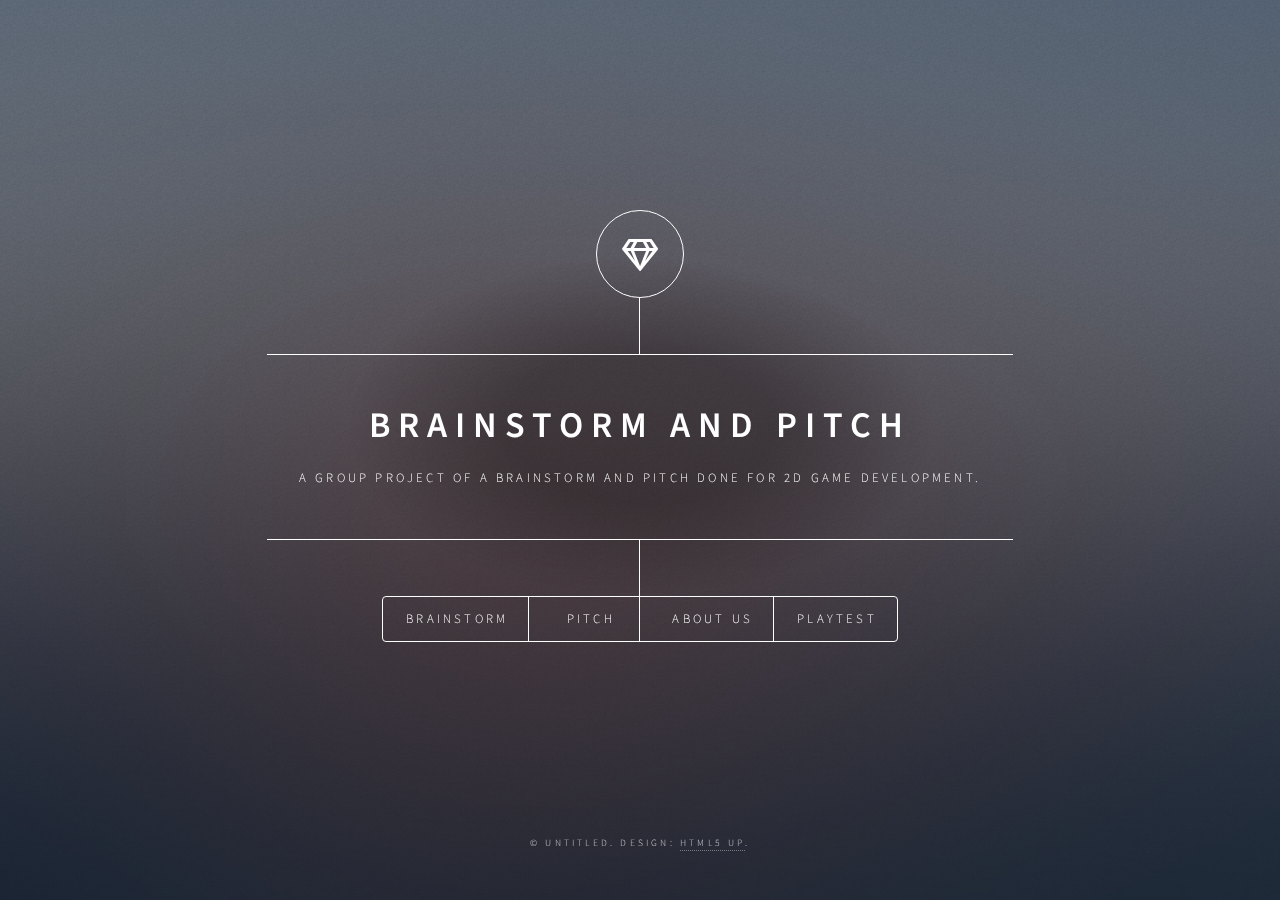
==== commit d696aad7: "Update index.html" ====
--- a/GameDevSite/index.html
+++ b/GameDevSite/index.html
@@ -33,7 +33,7 @@
 								<li><a href="#intro">Brainstorm</a></li>
 								<li><a href="#work">Pitch</a></li>
 								<li><a href="#about">About Us</a></li>
-								<li><a href="#contact">Contact</a></li>
+								<li><a href="#contact">Playtest</a></li>
 								<!--<li><a href="#elements">Elements</a></li>-->
 							</ul>
 						</nav>
@@ -77,9 +77,14 @@
 
 						<!-- Contact -->
 							<article id="contact">
-								<h2 class="major">Contact</h2>
+								<h2 class="major">Playtest</h2>
 									<div>
-                                        <p>mrspeedygamer123@gmail.com</p>
+                                        <p>Proof of playtest can be found on the following links <br>
+						
+						Playtester 1: <a href="https://www.youtube.com/watch?v=eiJw2N7ClyQ&feature=youtu.be">Link </a> <br>
+						Playtester 2: <a href="https://www.youtube.com/watch?v=qQaF6hXcf8Q&feature=youtu.be">Link </a> <br>
+						Playtester 3: <a href="https://www.youtube.com/watch?v=JHh9b0jneYA&feature=youtu.be">Link </a> <br>
+										</p>
 									</div>
 								<ul class="icons">
 									<li><a href="#" class="icon brands fa-twitter"><span class="label">Twitter</span></a></li>
